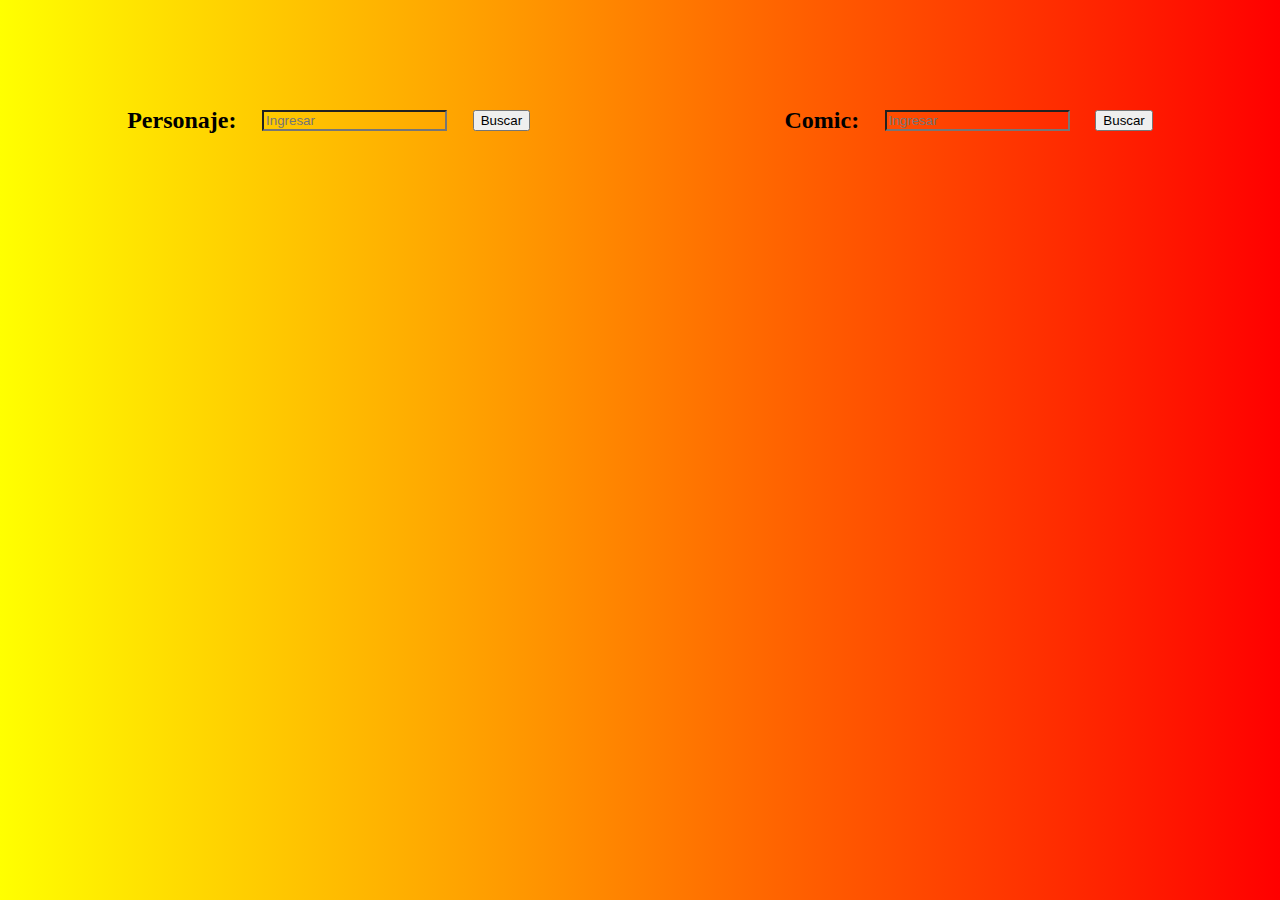
==== Probando.html @ aa066ba7 "fusion luis" ====
<!DOCTYPE html>
<html lang="en">
<head>
    <meta charset="UTF-8">
    <meta name="viewport" content="width=device-width, initial-scale=1.0">
    <title>✪THUNDERSTARS✪</title>
    <link rel="preconnect" href="https://fonts.googleapis.com">
<link rel="preconnect" href="https://fonts.gstatic.com" crossorigin>
<link href="https://fonts.googleapis.com/css2?family=Metal+Mania&display=swap" rel="stylesheet">
<link href="https://cdn.jsdelivr.net/npm/bootstrap@5.0.2/dist/css/bootstrap.min.css" rel="stylesheet" integrity="sha384-EVSTQN3/azprG1Anm3QDgpJLIm9Nao0Yz1ztcQTwFspd3yD65VohhpuuCOmLASjC" crossorigin="anonymous">
<link rel="stylesheet" href="css/styles.css">
<!--     <style>
        body{
            margin: 0px;
            width: 100%;

            background-image: linear-gradient(to right, yellow , red);
          
        }

        #Banner{
            width: 100%;
        }

        #titulo{
            text-align: center;
            margin-top: -30vh;
            color: gold;
            font-size: 8rem;
            -webkit-text-stroke: 1px black;
            font-family: "Metal Mania";
        }

        input{
            background-color: transparent;
        }

        section{    
            width: 100%;
            margin-top: 20vh;
            display: flex;
            justify-content: space-around;
        }

        article{
            display: flex;
            flex-direction: row;
            align-items: center;
        }

        article > input{
            margin-right: 2vw;
            margin-left: 2vw;
        }


    </style> -->
</head>
<body>
    <img src="./img/banner.png" alt="" id="Banner">
    <h1 id="titulo">THUNDERSTARS</h1>
    <section>
        <article>
            <h2>Personaje:</h2>    
            <input type="text" class="border border-danger" placeholder="Ingresar">
            <button id="btn-personaje" class="btn btn-danger">Buscar</button>
        </article>
        <article>
            <h2>Comic:</h2>    
            <input type="text" class="border border-warning" placeholder="Ingresar">
            <button id="btn-comic" class="btn btn-warning ">Buscar</button>
        </article>
    </section>

    <div id="presentacion">

    </div>
</body>
</html>
---- css/styles.css ----
body{
    margin: 0px;
    width: 100%;

    background-image: linear-gradient(to right, yellow , red);
  
}

#Banner{
    width: 100%;
}

#titulo{
    text-align: center;
    margin-top: -30vh;
    color: gold;
    font-size: 8rem;
    -webkit-text-stroke: 1px black;
    font-family: "Metal Mania";
}

input{
    background-color: transparent;
}

section{    
    width: 100%;
    margin-top: 20vh;
    display: flex;
    justify-content: space-around;
}

article{
    display: flex;
    flex-direction: row;
    align-items: center;
}

article > input{
    margin-right: 2vw;
    margin-left: 2vw;
}
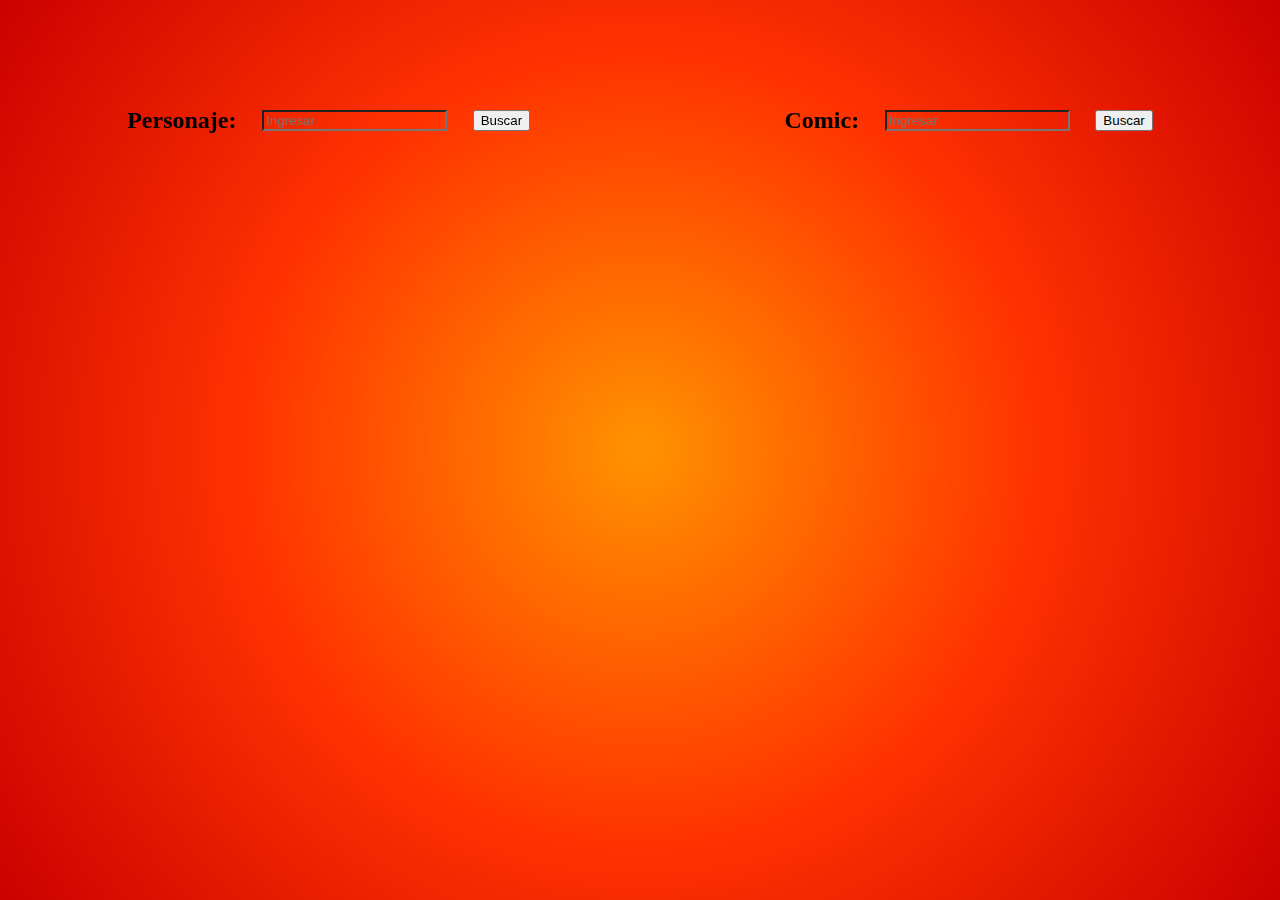
==== commit ac814186: "fusion luis" ====
--- a/Probando.html
+++ b/Probando.html
@@ -3,7 +3,7 @@
 <head>
     <meta charset="UTF-8">
     <meta name="viewport" content="width=device-width, initial-scale=1.0">
-    <title>✪THUNDERSTARS✪</title>
+    <title>✪ THUNDERSTARS ✪</title>
     <link rel="preconnect" href="https://fonts.googleapis.com">
 <link rel="preconnect" href="https://fonts.gstatic.com" crossorigin>
 <link href="https://fonts.googleapis.com/css2?family=Metal+Mania&display=swap" rel="stylesheet">
@@ -57,8 +57,11 @@
     </style> -->
 </head>
 <body>
+    <div class="fire"></div>
     <img src="./img/banner.png" alt="" id="Banner">
     <h1 id="titulo">THUNDERSTARS</h1>
+    
+
     <section>
         <article>
             <h2>Personaje:</h2>    
--- a/css/styles.css
+++ b/css/styles.css
@@ -40,3 +40,20 @@
     margin-right: 2vw;
     margin-left: 2vw;
 }
+.fire {
+    position: fixed;
+    top: 0;
+    left: 0;
+    width: 100%;
+    height: 100%;
+    z-index: -1; /* Asegura que el fuego esté detrás del contenido */
+    pointer-events: none; /* Evita que el fuego interfiera con los clics */
+    background: radial-gradient(circle, #ff9300, #ff3300, #cc0000);
+    animation: flicker 0.5s infinite alternate-reverse;
+  }
+  
+  @keyframes flicker {
+    0% { opacity: 0.8; }
+    100% { opacity: 1; }
+  }
+  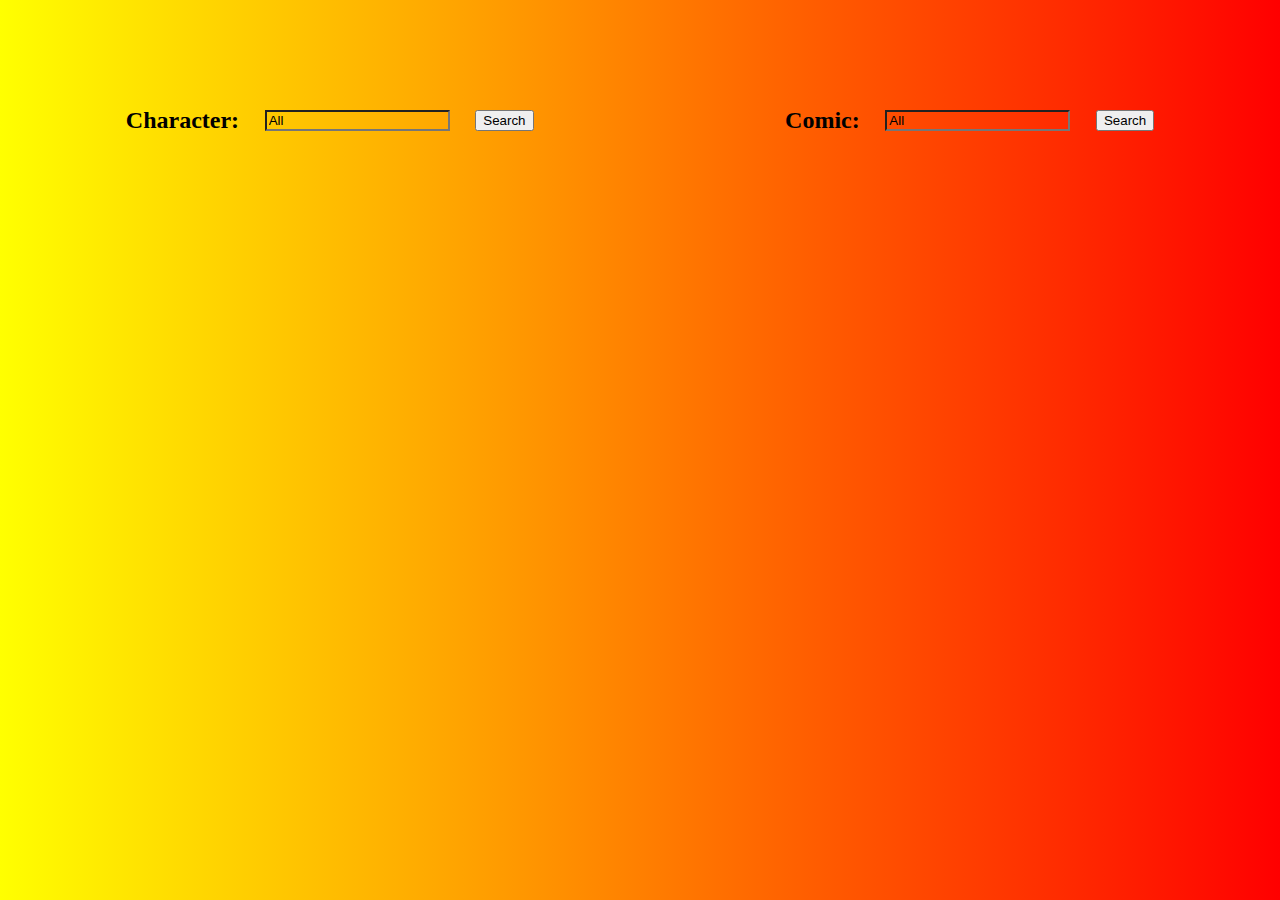
==== commit 3c2a5b07: "pagina completa funcional" ====
--- a/Probando.html
+++ b/Probando.html
@@ -3,80 +3,32 @@
 <head>
     <meta charset="UTF-8">
     <meta name="viewport" content="width=device-width, initial-scale=1.0">
-    <title>✪ THUNDERSTARS ✪</title>
+    <title>Document</title>
     <link rel="preconnect" href="https://fonts.googleapis.com">
 <link rel="preconnect" href="https://fonts.gstatic.com" crossorigin>
 <link href="https://fonts.googleapis.com/css2?family=Metal+Mania&display=swap" rel="stylesheet">
 <link href="https://cdn.jsdelivr.net/npm/bootstrap@5.0.2/dist/css/bootstrap.min.css" rel="stylesheet" integrity="sha384-EVSTQN3/azprG1Anm3QDgpJLIm9Nao0Yz1ztcQTwFspd3yD65VohhpuuCOmLASjC" crossorigin="anonymous">
-<link rel="stylesheet" href="css/styles.css">
-<!--     <style>
-        body{
-            margin: 0px;
-            width: 100%;
-
-            background-image: linear-gradient(to right, yellow , red);
-          
-        }
-
-        #Banner{
-            width: 100%;
-        }
-
-        #titulo{
-            text-align: center;
-            margin-top: -30vh;
-            color: gold;
-            font-size: 8rem;
-            -webkit-text-stroke: 1px black;
-            font-family: "Metal Mania";
-        }
-
-        input{
-            background-color: transparent;
-        }
-
-        section{    
-            width: 100%;
-            margin-top: 20vh;
-            display: flex;
-            justify-content: space-around;
-        }
-
-        article{
-            display: flex;
-            flex-direction: row;
-            align-items: center;
-        }
-
-        article > input{
-            margin-right: 2vw;
-            margin-left: 2vw;
-        }
-
-
-    </style> -->
+<link rel="stylesheet" href="./Estilos.css">
 </head>
 <body>
-    <div class="fire"></div>
     <img src="./img/banner.png" alt="" id="Banner">
     <h1 id="titulo">THUNDERSTARS</h1>
-    
-
     <section>
         <article>
-            <h2>Personaje:</h2>    
-            <input type="text" class="border border-danger" placeholder="Ingresar">
-            <button id="btn-personaje" class="btn btn-danger">Buscar</button>
+            <h2>Character: </h2>    
+            <input type="text" class="border border-danger border-3 rounded"  value="All" id="input-personajes">
+            <button id="btn-personaje" class="btn btn-danger" onclick="BuscarPersonajes()" >Search</button>
         </article>
         <article>
-            <h2>Comic:</h2>    
-            <input type="text" class="border border-warning" placeholder="Ingresar">
-            <button id="btn-comic" class="btn btn-warning ">Buscar</button>
+            <h2>Comic: </h2>    
+            <input type="text" class="border border-warning border-3 rounded" value="All" id="input-comics">
+            <button id="btn-comic" class="btn btn-warning "  onclick="BuscarComics()">Search</button>
         </article>
     </section>
 
     <div id="presentacion">
 
     </div>
+    <script src="./Scripts.js"></script>
 </body>
 </html>--- a/Estilos.css
+++ b/Estilos.css
@@ -0,0 +1,65 @@
+body{
+    margin: 0px;
+    width: 100%;
+
+    background-image: linear-gradient(to right, yellow , red);
+  
+}
+
+#Banner{
+    width: 100%;
+}
+
+#titulo{
+    text-align: center;
+    margin-top: -30vh;
+    color: gold;
+    font-size: 8rem;
+    -webkit-text-stroke: 1px black;
+    font-family: "Metal Mania";
+}
+
+input{
+    background-color: transparent;
+}
+
+section{    
+    width: 100%;
+    margin-top: 20vh;
+    display: flex;
+    justify-content: space-around;
+    margin-bottom: 5vh;
+}
+
+article{
+    display: flex;
+    flex-direction: row;
+    align-items: center;
+}
+
+article > input{
+    margin-right: 2vw;
+    margin-left: 2vw;
+}
+
+#presentacion{
+    display: flex;
+    flex-direction: column;
+    flex-wrap: nowrap;
+    align-items: center;
+    margin-bottom: 5vh;
+}
+
+.personajesList{
+    background-color: transparent;
+    border-radius: 10px;
+    padding: 1vh 1vw;
+    margin-top: 2vh;
+}
+
+.comicsList{
+    background-color: transparent;
+    border-radius: 10px;
+    padding: 1vh 1vw;
+    margin-top: 2vh;
+}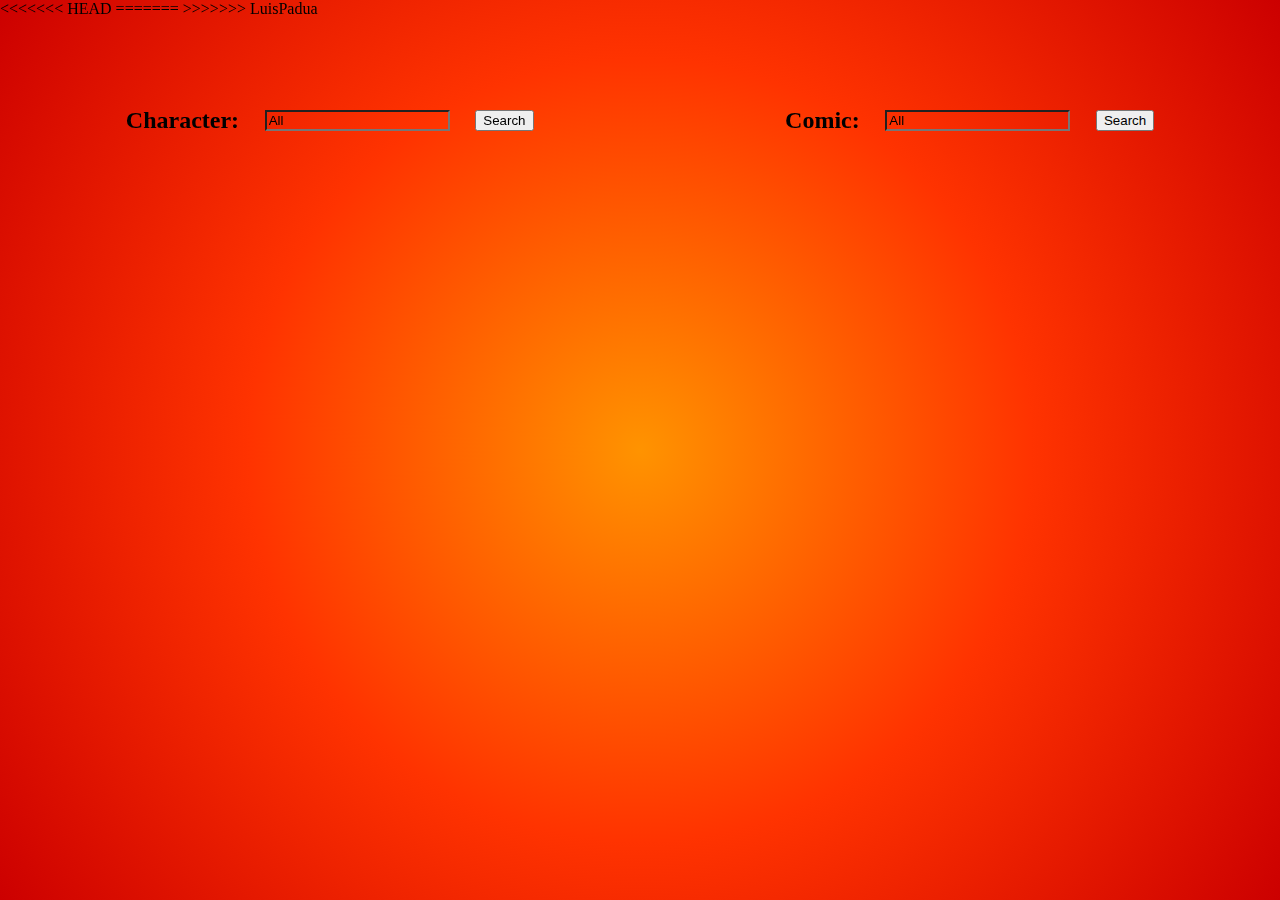
==== commit ac0a6188: "fusion" ====
--- a/Probando.html
+++ b/Probando.html
@@ -3,16 +3,24 @@
 <head>
     <meta charset="UTF-8">
     <meta name="viewport" content="width=device-width, initial-scale=1.0">
-    <title>Document</title>
+    <title>✪ THUNDERSTARS ✪</title>
     <link rel="preconnect" href="https://fonts.googleapis.com">
 <link rel="preconnect" href="https://fonts.gstatic.com" crossorigin>
 <link href="https://fonts.googleapis.com/css2?family=Metal+Mania&display=swap" rel="stylesheet">
 <link href="https://cdn.jsdelivr.net/npm/bootstrap@5.0.2/dist/css/bootstrap.min.css" rel="stylesheet" integrity="sha384-EVSTQN3/azprG1Anm3QDgpJLIm9Nao0Yz1ztcQTwFspd3yD65VohhpuuCOmLASjC" crossorigin="anonymous">
+<<<<<<< HEAD
+<link rel="stylesheet" href="css/styles.css">
+
+=======
 <link rel="stylesheet" href="./Estilos.css">
+>>>>>>> LuisPadua
 </head>
 <body>
+    <div class="fire"></div>
     <img src="./img/banner.png" alt="" id="Banner">
     <h1 id="titulo">THUNDERSTARS</h1>
+    
+
     <section>
         <article>
             <h2>Character: </h2>    
--- a/css/styles.css
+++ b/css/styles.css
@@ -0,0 +1,60 @@
+body{
+    margin: 0px;
+    width: 100%;
+
+    background-image: linear-gradient(to right, yellow , red);
+  
+}
+
+#Banner{
+    width: 100%;
+}
+
+#titulo{
+    text-align: center;
+    margin-top: -30vh;
+    color: gold;
+    font-size: 8rem;
+    -webkit-text-stroke: 1px black;
+    font-family: "Metal Mania";
+}
+
+input{
+    background-color: transparent;
+}
+
+section{    
+    width: 100%;
+    margin-top: 20vh;
+    display: flex;
+    justify-content: space-around;
+}
+
+article{
+    display: flex;
+    flex-direction: row;
+    align-items: center;
+}
+
+article > input{
+    margin-right: 2vw;
+    margin-left: 2vw;
+}
+/*FUEGO FONDO*/
+.fire {
+    position: fixed;
+    top: 0;
+    left: 0;
+    width: 100%;
+    height: 100%;
+    z-index: -1; /* FUEGO detrás del contenido */
+    pointer-events: none; /* EVITA que el fuego interfiera con los clics */
+    background: radial-gradient(circle, #ff9300, #ff3300, #cc0000);
+    animation: flicker 0.5s infinite alternate-reverse;
+  }
+  
+  @keyframes flicker {
+    0% { opacity: 0.8; }
+    100% { opacity: 1; }
+  }
+  /*//////////////////////////*/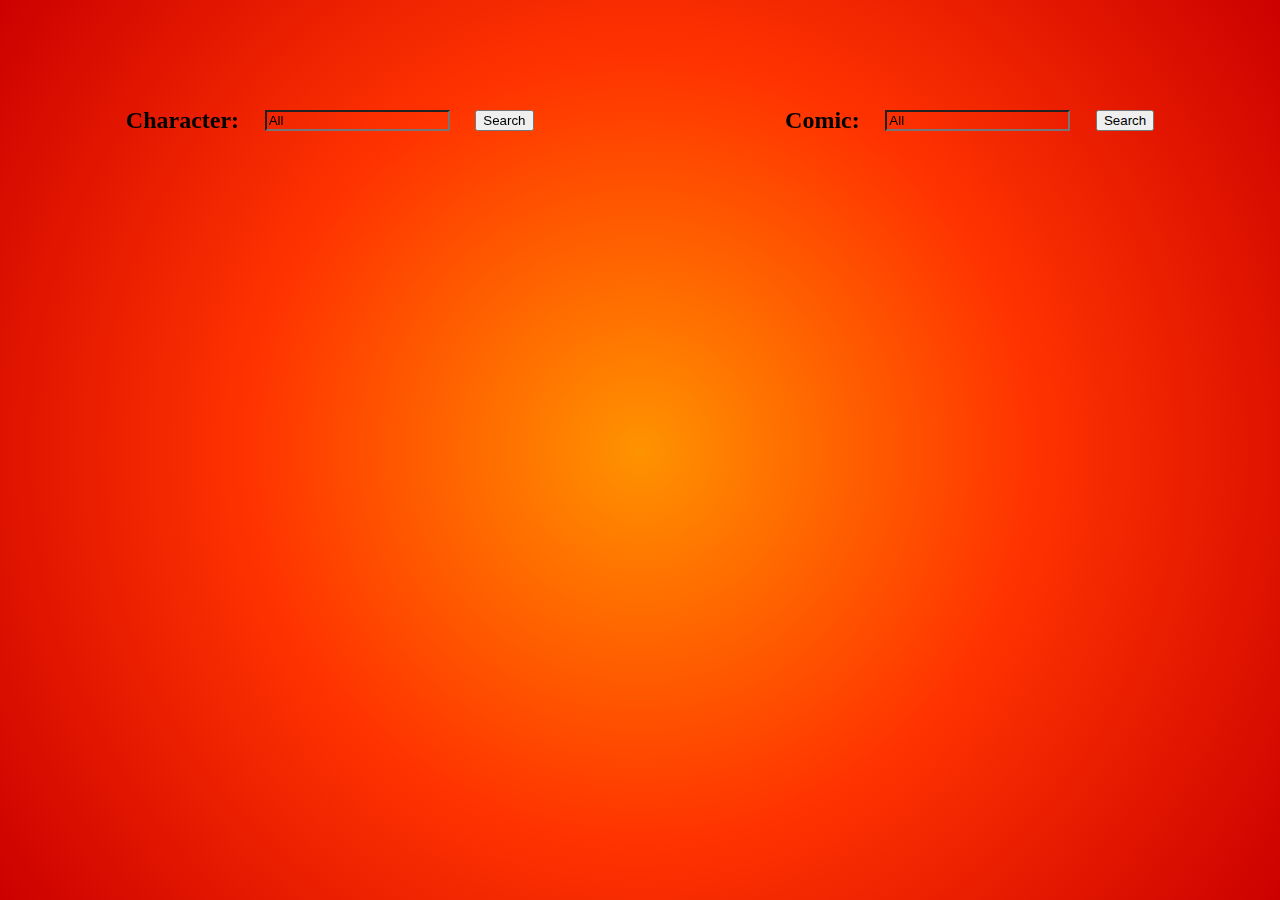
==== commit 043d8f49: "fusion" ====
--- a/Probando.html
+++ b/Probando.html
@@ -8,12 +8,8 @@
 <link rel="preconnect" href="https://fonts.gstatic.com" crossorigin>
 <link href="https://fonts.googleapis.com/css2?family=Metal+Mania&display=swap" rel="stylesheet">
 <link href="https://cdn.jsdelivr.net/npm/bootstrap@5.0.2/dist/css/bootstrap.min.css" rel="stylesheet" integrity="sha384-EVSTQN3/azprG1Anm3QDgpJLIm9Nao0Yz1ztcQTwFspd3yD65VohhpuuCOmLASjC" crossorigin="anonymous">
-<<<<<<< HEAD
 <link rel="stylesheet" href="css/styles.css">
-
-=======
 <link rel="stylesheet" href="./Estilos.css">
->>>>>>> LuisPadua
 </head>
 <body>
     <div class="fire"></div>
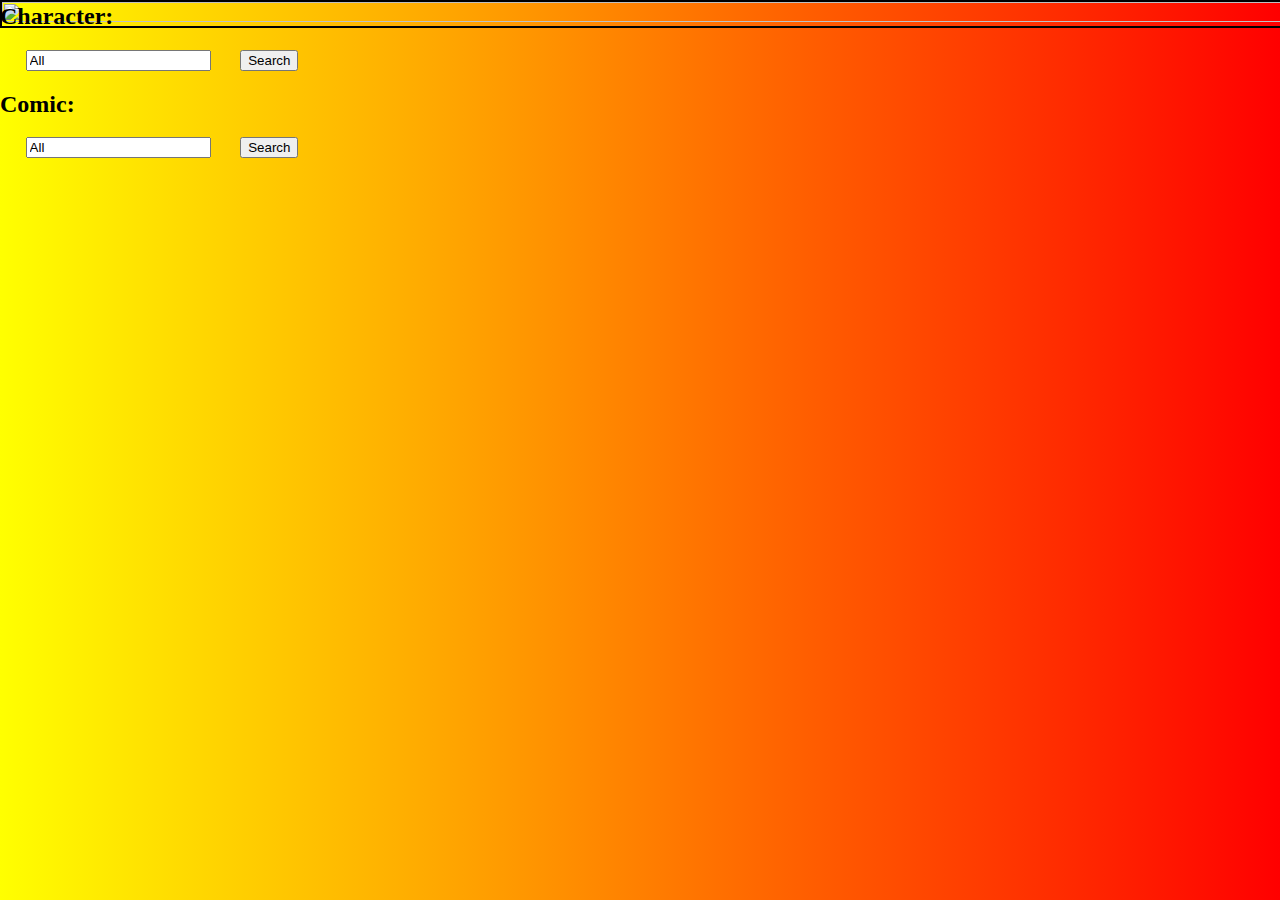
==== commit 26a64d17: "Merge branch 'jhon' into ivan" ====
--- a/Probando.html
+++ b/Probando.html
@@ -3,20 +3,16 @@
 <head>
     <meta charset="UTF-8">
     <meta name="viewport" content="width=device-width, initial-scale=1.0">
-    <title>✪ THUNDERSTARS ✪</title>
+    <title>Document</title>
     <link rel="preconnect" href="https://fonts.googleapis.com">
 <link rel="preconnect" href="https://fonts.gstatic.com" crossorigin>
 <link href="https://fonts.googleapis.com/css2?family=Metal+Mania&display=swap" rel="stylesheet">
 <link href="https://cdn.jsdelivr.net/npm/bootstrap@5.0.2/dist/css/bootstrap.min.css" rel="stylesheet" integrity="sha384-EVSTQN3/azprG1Anm3QDgpJLIm9Nao0Yz1ztcQTwFspd3yD65VohhpuuCOmLASjC" crossorigin="anonymous">
-<link rel="stylesheet" href="css/styles.css">
 <link rel="stylesheet" href="./Estilos.css">
 </head>
 <body>
-    <div class="fire"></div>
     <img src="./img/banner.png" alt="" id="Banner">
     <h1 id="titulo">THUNDERSTARS</h1>
-    
-
     <section>
         <article>
             <h2>Character: </h2>    
--- a/Estilos.css
+++ b/Estilos.css
@@ -1,13 +1,15 @@
 body{
     margin: 0px;
     width: 100%;
-
     background-image: linear-gradient(to right, yellow , red);
-  
 }
 
 #Banner{
-    width: 100%;
+    width: 100%; /* Ancho del banner */
+    height: 100%; /* Altura del banner */
+    border: 2px solid black; /* Borde sólido de 2px de ancho y color negro */
+   
+   
 }
 
 #titulo{
@@ -15,23 +17,24 @@
     margin-top: -30vh;
     color: gold;
     font-size: 8rem;
-    -webkit-text-stroke: 1px black;
     font-family: "Metal Mania";
 }
 
-input{
-    background-color: transparent;
+#primera{    
+    width: 100%;
+    margin-top: 20vh;
+    display: grid;
+    justify-content: space-around;
+    margin-bottom: 5vh;
+    font-size: 1.5rem;
 }
 
-section{    
-    width: 100%;
-    margin-top: 20vh;
-    display: flex;
-    justify-content: space-around;
-    margin-bottom: 5vh;
+#cargaSeleccion {
+    text-align: left;
+    align-self: center;
 }
 
-article{
+#desplegable {
     display: flex;
     flex-direction: row;
     align-items: center;
@@ -40,6 +43,20 @@
 article > input{
     margin-right: 2vw;
     margin-left: 2vw;
+}
+
+#botones {
+    display: grid;
+    margin-left: 10px;
+}
+
+.boton {
+    border: solid 2px black;
+    text-align: center;
+    padding: 5px;
+    margin: 5px 0;
+    border-radius: 15px;
+    cursor: pointer;
 }
 
 #presentacion{
@@ -62,4 +79,92 @@
     border-radius: 10px;
     padding: 1vh 1vw;
     margin-top: 2vh;
+}
+
+#centrar {
+    display: flex;
+    justify-content: center;
+}
+
+#presentacion {
+    display: grid;
+    grid-template-columns: 1fr 3fr;
+    width: 90%;
+}
+
+#personajes {
+    display: grid;
+    justify-items: center;
+    padding: 20px 10px;
+    align-self: flex-start;
+}
+
+#personaje {
+    border-radius: 25px;
+    display: grid;
+    justify-items: center;
+    padding: 20px 10px;
+    align-self: flex-start;
+}
+
+#img_create {
+    height: 300px;
+    border-radius: 25px;
+    margin-bottom: 5px;
+}
+
+#name_create {
+    font-size: 2rem;
+}
+
+#description_create {
+    font-size: 1.2rem;
+    text-align: justify;
+}
+
+#cards {
+    display: grid;
+    grid-template-columns: 1fr 1fr 1fr;
+    padding: 20px 10px;
+    justify-items: center;
+}
+
+@media (max-width: 1600px) {
+    #cards {
+        grid-template-columns: 1fr 1fr;
+    }
+}
+
+@media (max-width: 1250px) {
+    #cards {
+        grid-template-columns: 1fr;
+    }
+}
+  
+
+.comic {
+    display: grid;
+    background-color: rgb(226, 223, 43);
+    margin: 10px;
+    border-radius: 25px;
+    padding: 10px;
+}
+
+.comic_image {
+    border-radius: 25px;
+    height: 300px;
+    margin-bottom: 5px;
+    justify-self: center;
+}
+
+.comic_name {
+    margin-top: 10px;
+    font-size: 2rem;
+    text-align: center;
+}
+
+.comic_description {
+    margin-top: 15px;
+    text-align: justify;
+    font-size: 1.2rem;
 }